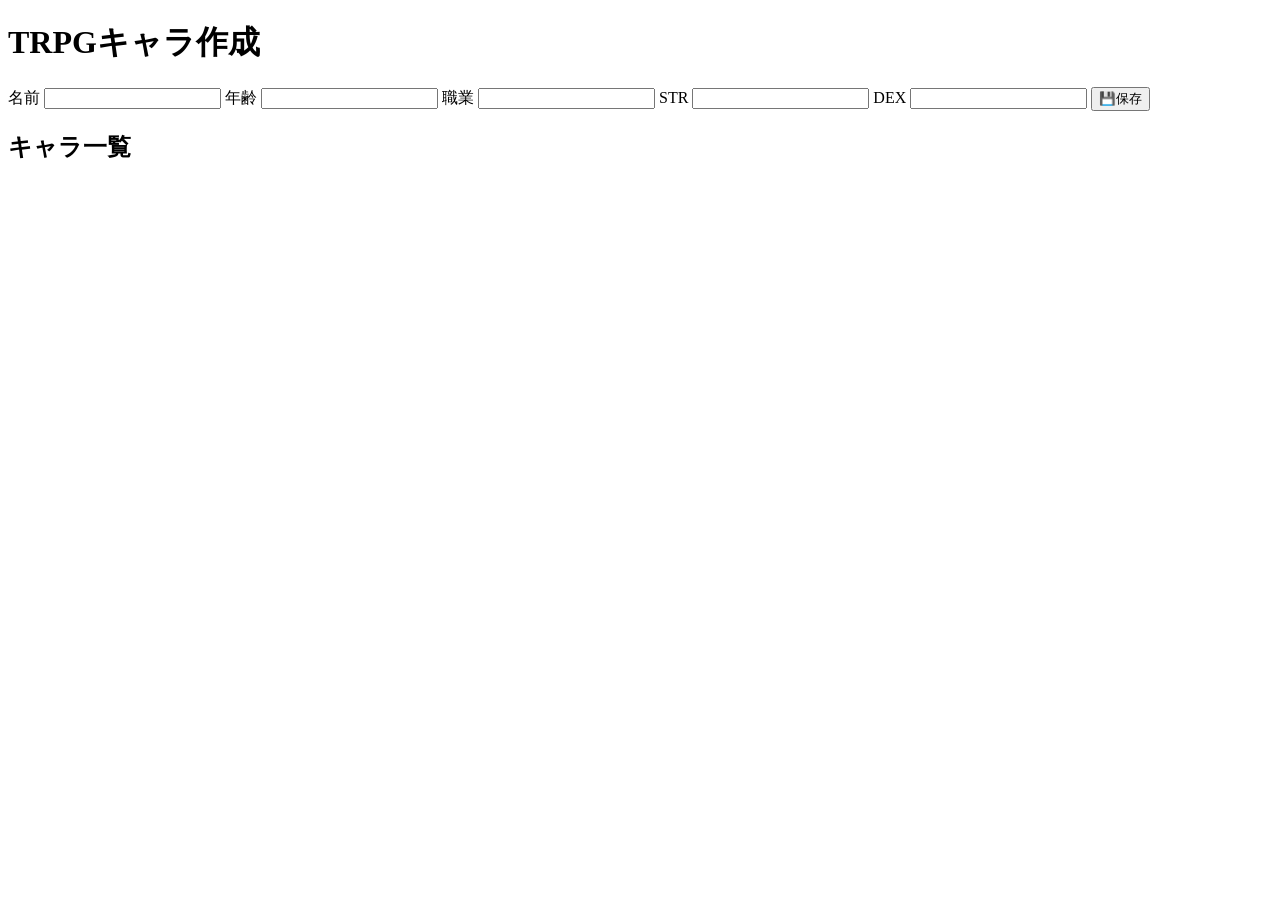
==== index.html @ 6104b55e "Rename trpg-chara-site/index.html to index.html" ====
<!DOCTYPE html>
<html>

<head>
<meta charset="UTF-8">
<title>TRPGキャラ作成</title>
<link rel="stylesheet" href="style.css">
</head>

<body>

<h1>TRPGキャラ作成</h1>

名前
<input id="name">

年齢
<input id="age">

職業
<input id="job">

STR
<input id="str">

DEX
<input id="dex">

<button onclick="saveCharacter()">💾保存</button>

<h2>キャラ一覧</h2>

<div id="list"></div>

<script src="script.js"></script>

</body>
</html>
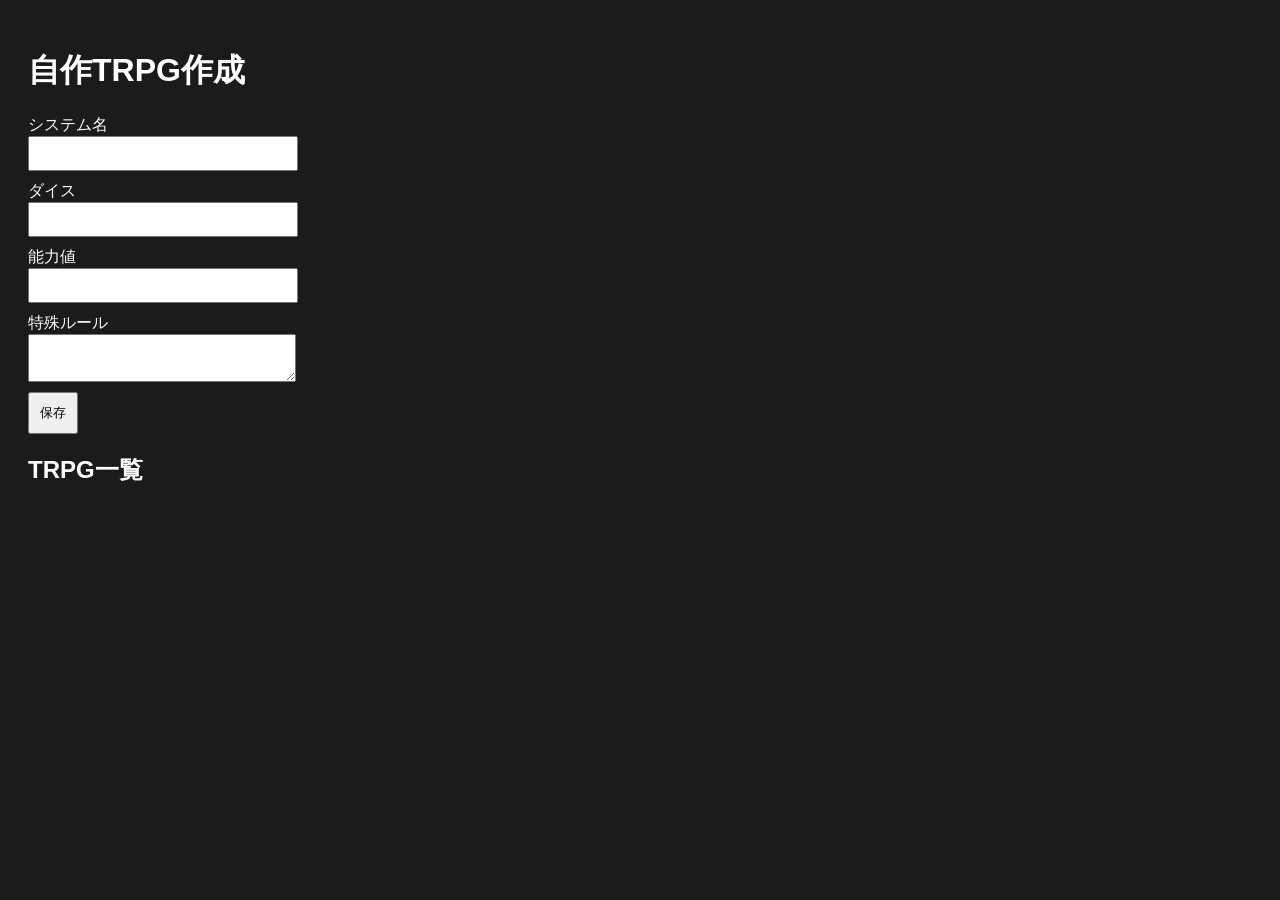
==== commit 1036c02a: "Update index.html" ====
--- a/index.html
+++ b/index.html
@@ -3,32 +3,29 @@
 
 <head>
 <meta charset="UTF-8">
-<title>TRPGキャラ作成</title>
+<title>自作TRPGメーカー</title>
 <link rel="stylesheet" href="style.css">
 </head>
 
 <body>
 
-<h1>TRPGキャラ作成</h1>
+<h1>自作TRPG作成</h1>
 
-名前
+システム名
 <input id="name">
 
-年齢
-<input id="age">
+ダイス
+<input id="dice">
 
-職業
-<input id="job">
+能力値
+<input id="stats">
 
-STR
-<input id="str">
+特殊ルール
+<textarea id="rule"></textarea>
 
-DEX
-<input id="dex">
+<button onclick="saveSystem()">保存</button>
 
-<button onclick="saveCharacter()">💾保存</button>
-
-<h2>キャラ一覧</h2>
+<h2>TRPG一覧</h2>
 
 <div id="list"></div>
 
--- a/style.css
+++ b/style.css
@@ -0,0 +1,18 @@
+body{
+background:#1b1b1b;
+color:white;
+font-family:sans-serif;
+padding:20px;
+}
+
+input,textarea{
+display:block;
+margin-bottom:10px;
+padding:8px;
+width:250px;
+}
+
+button{
+padding:10px;
+cursor:pointer;
+}
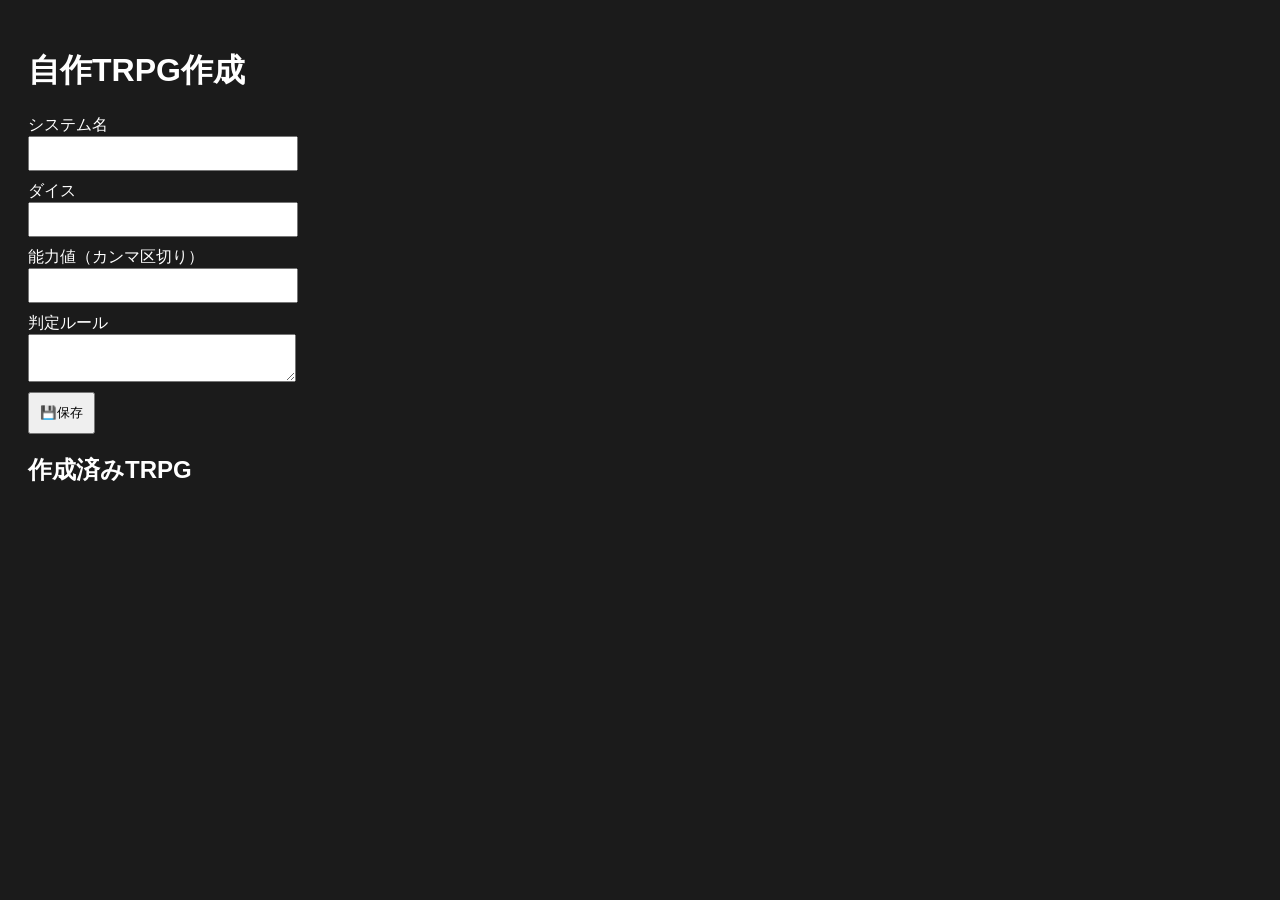
==== commit 429c0561: "Update index.html" ====
--- a/index.html
+++ b/index.html
@@ -3,7 +3,7 @@
 
 <head>
 <meta charset="UTF-8">
-<title>自作TRPGメーカー</title>
+<title>自作TRPGビルダー</title>
 <link rel="stylesheet" href="style.css">
 </head>
 
@@ -17,15 +17,15 @@
 ダイス
 <input id="dice">
 
-能力値
+能力値（カンマ区切り）
 <input id="stats">
 
-特殊ルール
+判定ルール
 <textarea id="rule"></textarea>
 
-<button onclick="saveSystem()">保存</button>
+<button onclick="saveSystem()">💾保存</button>
 
-<h2>TRPG一覧</h2>
+<h2>作成済みTRPG</h2>
 
 <div id="list"></div>
 
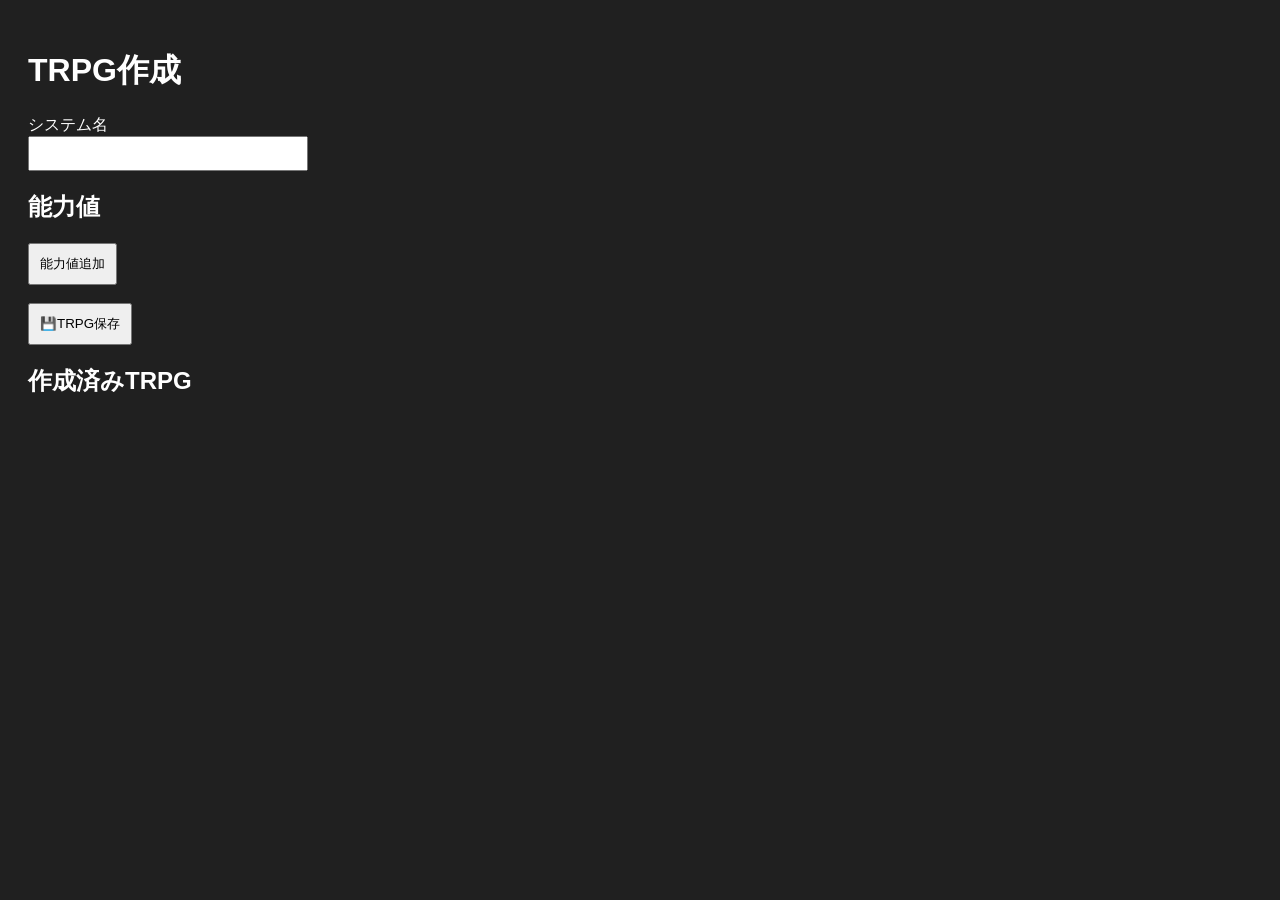
==== commit 4452a0f1: "Update index.html" ====
--- a/index.html
+++ b/index.html
@@ -3,31 +3,30 @@
 
 <head>
 <meta charset="UTF-8">
-<title>自作TRPGビルダー</title>
+<title>TRPG Forge</title>
 <link rel="stylesheet" href="style.css">
 </head>
 
 <body>
 
-<h1>自作TRPG作成</h1>
+<h1>TRPG作成</h1>
 
 システム名
-<input id="name">
+<input id="systemName">
 
-ダイス
-<input id="dice">
+<h2>能力値</h2>
 
-能力値（カンマ区切り）
-<input id="stats">
+<div id="stats"></div>
 
-判定ルール
-<textarea id="rule"></textarea>
+<button onclick="addStat()">能力値追加</button>
 
-<button onclick="saveSystem()">💾保存</button>
+<br><br>
+
+<button onclick="saveSystem()">💾TRPG保存</button>
 
 <h2>作成済みTRPG</h2>
 
-<div id="list"></div>
+<div id="systemList"></div>
 
 <script src="script.js"></script>
 
--- a/style.css
+++ b/style.css
@@ -1,5 +1,5 @@
 body{
-background:#1b1b1b;
+background:#202020;
 color:white;
 font-family:sans-serif;
 padding:20px;
@@ -9,7 +9,7 @@
 display:block;
 margin-bottom:10px;
 padding:8px;
-width:250px;
+width:260px;
 }
 
 button{
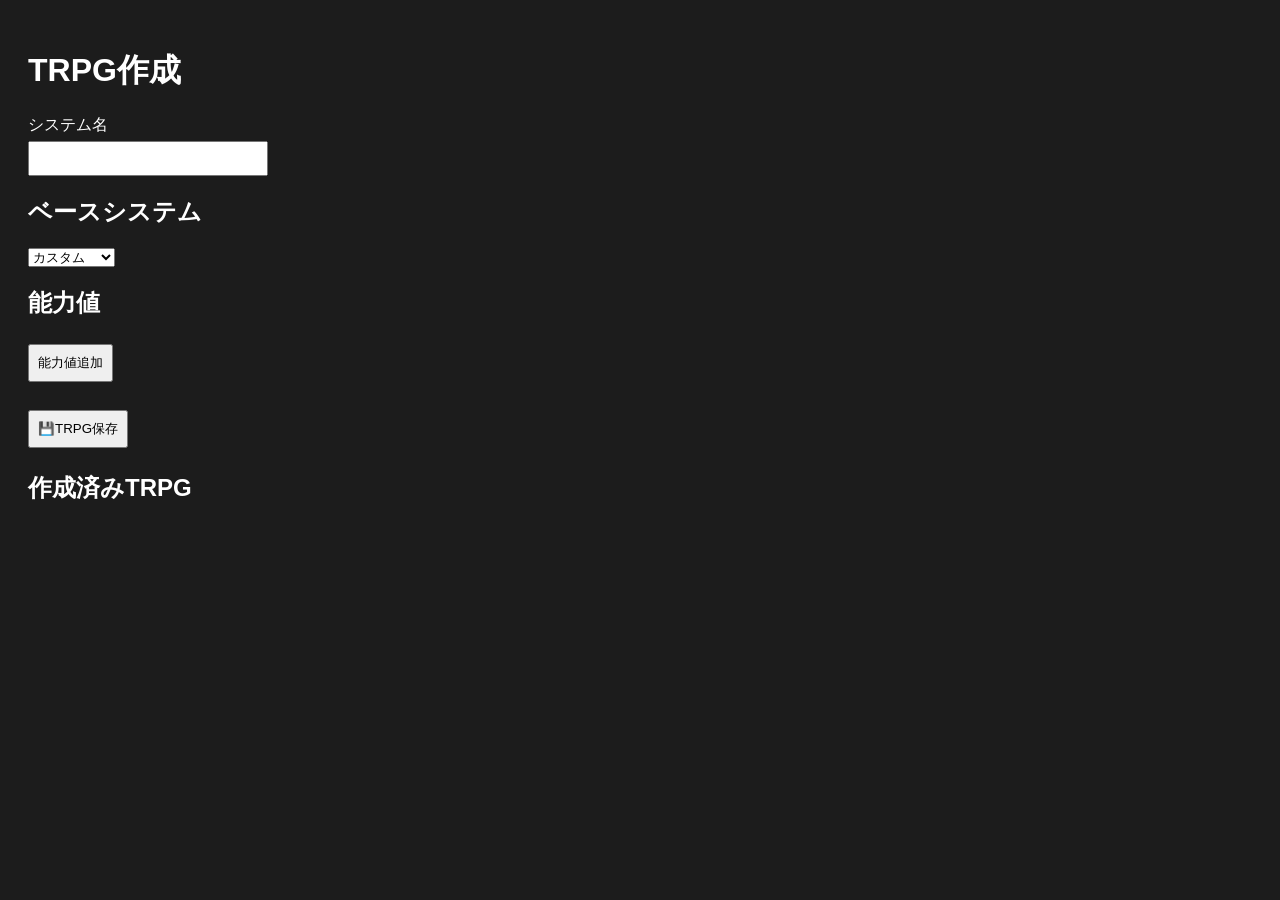
==== commit f058b75a: "Update index.html" ====
--- a/index.html
+++ b/index.html
@@ -14,6 +14,14 @@
 システム名
 <input id="systemName">
 
+<h2>ベースシステム</h2>
+
+<select id="baseSystem" onchange="applyBaseSystem()">
+<option value="custom">カスタム</option>
+<option value="coc">クトゥルフ</option>
+<option value="emoklore">エモクロア</option>
+</select>
+  
 <h2>能力値</h2>
 
 <div id="stats"></div>
--- a/style.css
+++ b/style.css
@@ -1,18 +1,25 @@
 body{
-background:#202020;
+background:#1c1c1c;
 color:white;
 font-family:sans-serif;
 padding:20px;
 }
 
-input,textarea{
+input{
 display:block;
-margin-bottom:10px;
+margin:5px 0 10px 0;
 padding:8px;
-width:260px;
+width:220px;
 }
 
 button{
-padding:10px;
+padding:8px;
+margin:5px 0;
 cursor:pointer;
 }
+
+.statBox{
+border:1px solid #444;
+padding:10px;
+margin-bottom:10px;
+}
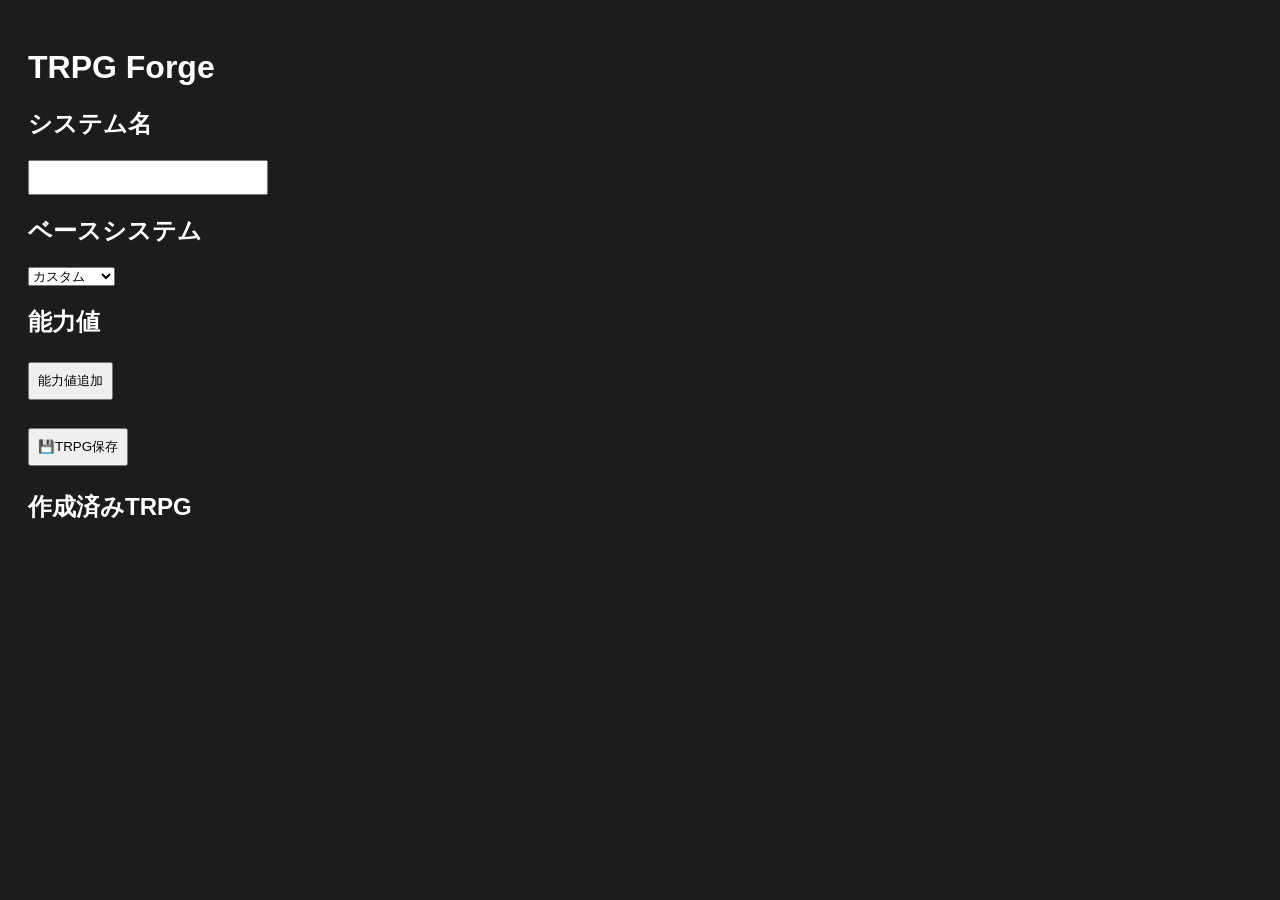
==== commit 8c2991b4: "Rename trpg-forge/index.html to index.html" ====
--- a/index.html
+++ b/index.html
@@ -9,9 +9,9 @@
 
 <body>
 
-<h1>TRPG作成</h1>
+<h1>TRPG Forge</h1>
 
-システム名
+<h2>システム名</h2>
 <input id="systemName">
 
 <h2>ベースシステム</h2>
@@ -21,7 +21,7 @@
 <option value="coc">クトゥルフ</option>
 <option value="emoklore">エモクロア</option>
 </select>
-  
+
 <h2>能力値</h2>
 
 <div id="stats"></div>
